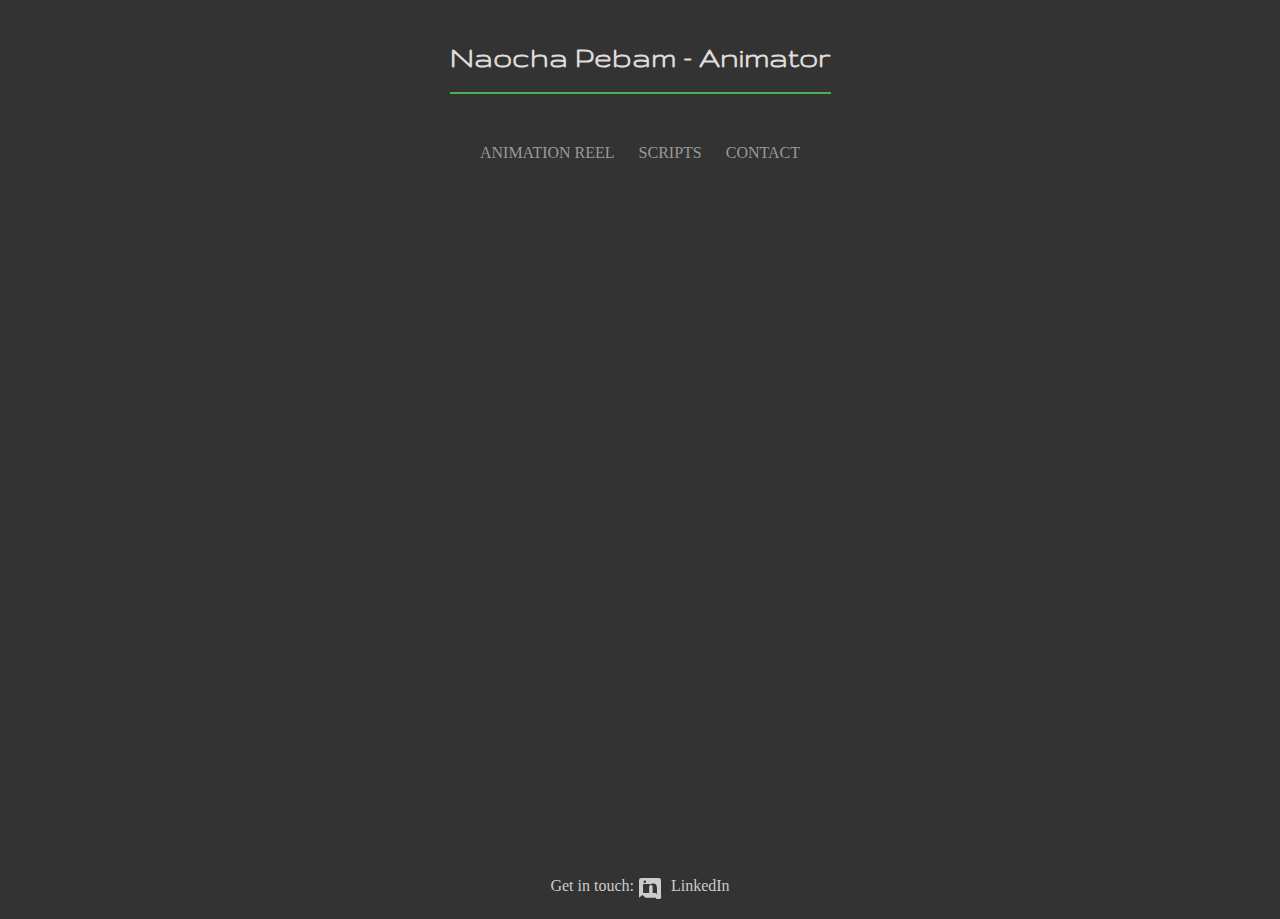
==== index.html @ 7cffcb17 "first portfolio upload" ====
<!DOCTYPE html>
<html lang="en">
<head>
  <meta charset="UTF-8">
  <meta name="viewport" content="width=device-width, initial-scale=1.0">
  <title>Naocha Pebam</title>
  <link rel="stylesheet" href="styles.css">
  <link href="https://fonts.googleapis.com/css2?family=Gruppo&display=swap" rel="stylesheet">

</head>
<body>
  <header>
    <h1>Naocha Pebam - Animator</h1>
  </header>

  <nav>
    <a href="index.html">ANIMATION REEL</a>
    <a href="scripts.html">SCRIPTS</a>
    <a href="contact.html">CONTACT</a>
  </nav>

  <section class="video">
    <div class="video-container">
      <iframe src="https://player.vimeo.com/video/820065192" frameborder="0" allow="autoplay; fullscreen" allowfullscreen></iframe>
    </div>
  </section>

  <footer>
      Get in touch:
      <a href="https://www.linkedin.com/in/naocha" target="_blank">
        <svg class="footer-icon" xmlns="http://www.w3.org/2000/svg" viewBox="0 0 24 24">
          <path d="M20.654 3H3.346A2.345 2.345 0 0 0 1 5.346v17.308l3.385-2.654h.077l3.135 2.653h10.137A2.345 2.345 0 0 0 23 20.654V5.346A2.345 2.345 0 0 0 20.654 3zM8.5 18.096H5.077v-9.19H8.5v9.19zM6.784 7.963a1.216 1.216 0 1 1 0-2.433 1.216 1.216 0 0 1 0 2.433zm11.312 10.133h-3.423v-5.433c0-1.183-.023-2.706-1.64-2.706-1.64 0-1.893 1.28-1.893 2.598v5.541H8.538V8.905h3.214v1.381h.046c.448-.847 1.541-1.737 3.17-1.737 3.385 0 4.005 2.23 4.005 5.133v5.81z"/>
        </svg>
        LinkedIn
      </a>
  </footer>
</body>
</html>
---- styles.css ----
body {
    background-color: #333333;
    margin: 0;
    padding: 0;
  }
  
  header {
    background-color: #333333;
    color: #ffffff;
    padding: 20px;
    text-align: center;
  }
  


  nav {
    background-color: #333333;
    color: #cccccc;
    font-family: cursive;
    padding: 10px;
    text-align: center;
  }
  
  nav a {
    color: #999999;
    font-weight: none;
    text-decoration: none;
    margin: 0 10px;
  }
  
  nav a:hover {
    color: #c7c2c2;
  }

 
 
  h1 {
    color: #dfdbdb;
    font-family: 'Gruppo', Arial, sans-serif;
    border-bottom: 2px solid #4CAF50;
    padding-bottom: 20px;
    margin-bottom: 20px;
    text-align: center;
    display: inline-block;
  }
  
  
  .video {
    max-width: 1100px;
    margin: 2rem auto;
    text-align: center;
}

.video h2 {
    font-size: 2rem;
    margin-bottom: 2rem;
}

.video-container {
    position: relative;
    padding-bottom: 56.25%;
    height: 0;
}

.video-container iframe {
    position: absolute;
    top: 0;
    left: 0;
    width: 100%;
    height: 100%;
}


  footer {
    background-color: #333333;
    color: #cccccc;
    padding: 20px;
    text-align: center;
  }
  
  footer a {
    color: #cccccc;
    text-decoration: none;
  }
  
  footer a:hover {
    color: #ffffff;
  }
 
 
  .footer-icon {
    display: inline-block;
    vertical-align: middle;
    width: 24px;
    height: 24px;
    margin-right: 5px;
    fill: currentColor;
  }
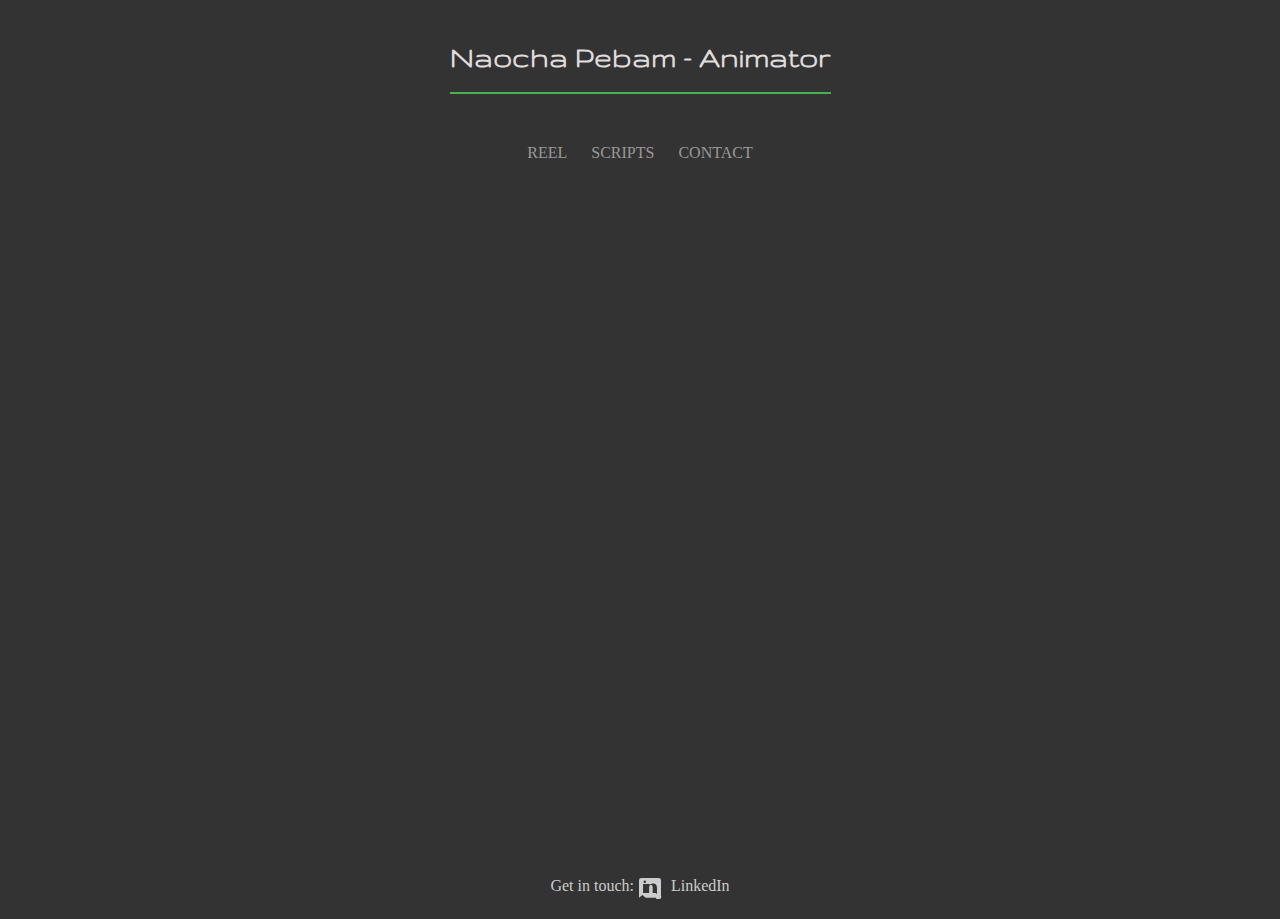
==== commit 7c8ab242: "Update index.html" ====
--- a/index.html
+++ b/index.html
@@ -14,7 +14,7 @@
   </header>
 
   <nav>
-    <a href="index.html">ANIMATION REEL</a>
+    <a href="index.html">REEL</a>
     <a href="scripts.html">SCRIPTS</a>
     <a href="contact.html">CONTACT</a>
   </nav>
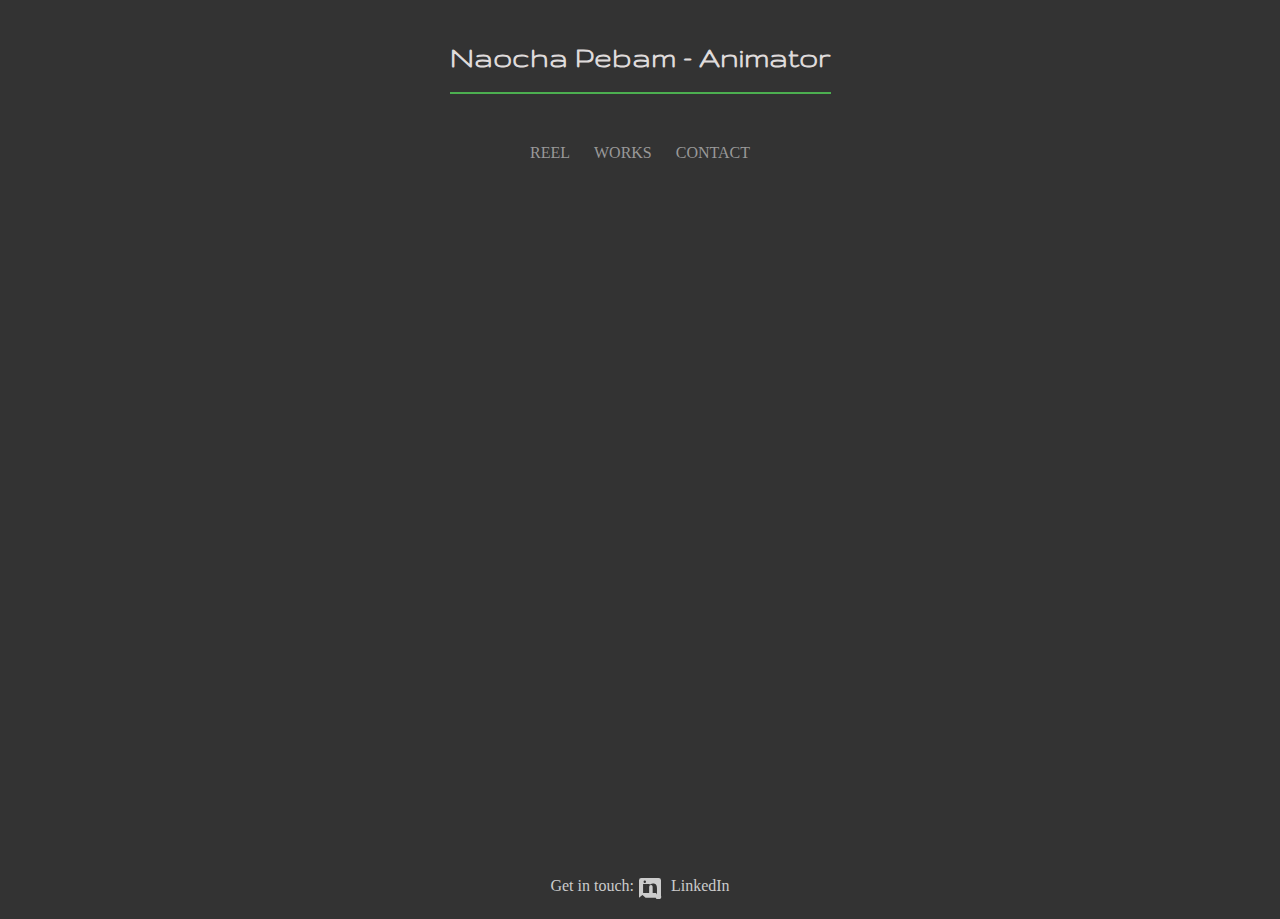
==== commit 21eb8f17: "major updates" ====
--- a/index.html
+++ b/index.html
@@ -4,7 +4,7 @@
   <meta charset="UTF-8">
   <meta name="viewport" content="width=device-width, initial-scale=1.0">
   <title>Naocha Pebam</title>
-  <link rel="stylesheet" href="styles.css">
+  <link rel="stylesheet" href="main-styles.css">
   <link href="https://fonts.googleapis.com/css2?family=Gruppo&display=swap" rel="stylesheet">
 
 </head>
@@ -15,7 +15,7 @@
 
   <nav>
     <a href="index.html">REEL</a>
-    <a href="scripts.html">SCRIPTS</a>
+    <a href="works.html">WORKS</a>
     <a href="contact.html">CONTACT</a>
   </nav>
 
@@ -35,4 +35,4 @@
       </a>
   </footer>
 </body>
-</html>
+</html>--- a/main-styles.css
+++ b/main-styles.css
@@ -0,0 +1,98 @@
+body {
+  background-color: #333333;
+  margin: 0;
+  padding: 0;
+}
+
+header {
+  background-color: #333333;
+  color: #ffffff;
+  padding: 20px;
+  text-align: center;
+}
+
+
+
+nav {
+  background-color: #333333;
+  color: #cccccc;
+  font-family: cursive;
+  padding: 10px;
+  text-align: center;
+}
+
+nav a {
+  color: #999999;
+  font-weight: none;
+  text-decoration: none;
+  margin: 0 10px;
+}
+
+nav a:hover {
+  color: #c7c2c2;
+}
+
+
+
+h1 {
+  color: #dfdbdb;
+  font-family: 'Gruppo', Arial, sans-serif;
+  border-bottom: 2px solid #4CAF50;
+  padding-bottom: 20px;
+  margin-bottom: 20px;
+  text-align: center;
+  display: inline-block;
+}
+
+
+.video {
+  max-width: 1100px;
+  margin: 2rem auto;
+  text-align: center;
+}
+
+.video h2 {
+  font-size: 2rem;
+  margin-bottom: 2rem;
+}
+
+.video-container {
+  position: relative;
+  padding-bottom: 56.25%;
+  height: 0;
+}
+
+.video-container iframe {
+  position: absolute;
+  top: 0;
+  left: 0;
+  width: 100%;
+  height: 100%;
+}
+
+
+footer {
+  background-color: #333333;
+  color: #cccccc;
+  padding: 20px;
+  text-align: center;
+}
+
+footer a {
+  color: #cccccc;
+  text-decoration: none;
+}
+
+footer a:hover {
+  color: #ffffff;
+}
+
+
+.footer-icon {
+  display: inline-block;
+  vertical-align: middle;
+  width: 24px;
+  height: 24px;
+  margin-right: 5px;
+  fill: currentColor;
+}